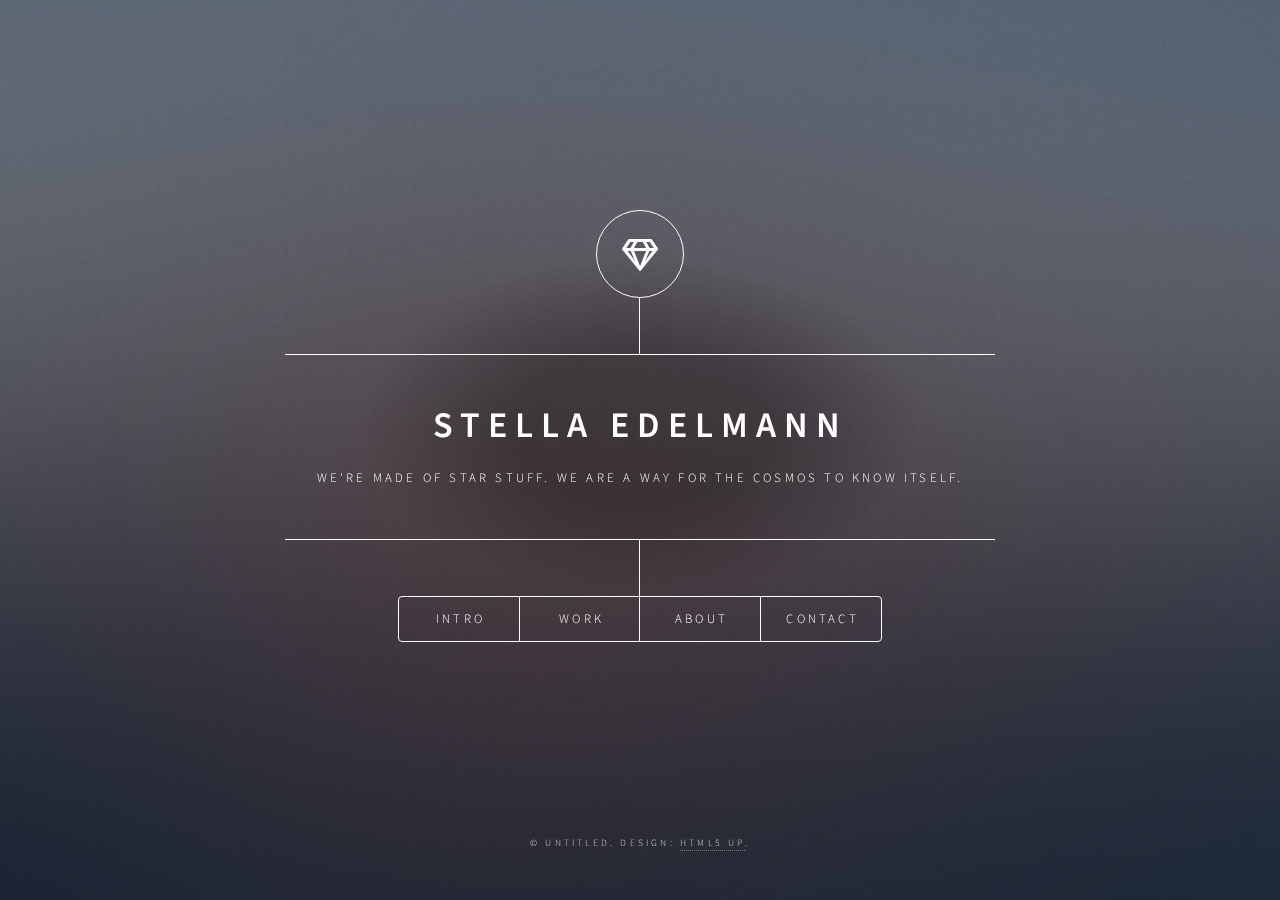
==== html5up-dimension/index.html @ e649f64f "Updated Project" ====
<!DOCTYPE HTML>
<!--
	Dimension by HTML5 UP
	html5up.net | @ajlkn
	Free for personal and commercial use under the CCA 3.0 license (html5up.net/license)
-->
<html>
	<head>
		<title>Stella Edelmann</title>
		<meta charset="utf-8" />
		<meta name="viewport" content="width=device-width, initial-scale=1, user-scalable=no" />
		<link rel="stylesheet" href="assets/css/main.css" />
		<noscript><link rel="stylesheet" href="assets/css/noscript.css" /></noscript>
	</head>
	<body class="is-preload">

		<!-- Wrapper -->
			<div id="wrapper">

				<!-- Header -->
					<header id="header">
						<div class="logo">
							<span class="icon fa-gem"></span>
						</div>
						<div class="content">
							<div class="inner">
								<h1>Stella Edelmann</h1>
							<p>We're made of star stuff. We are a way for the cosmos to know itself.</p>
							</div>
						</div>
						<nav>
							<ul>
								<li><a href="#intro">Intro</a></li>
								<li><a href="#work">Work</a></li>
								<li><a href="#about">About</a></li>
								<li><a href="#contact">Contact</a></li>
								<!--<li><a href="#elements">Elements</a></li>-->
							</ul>
						</nav>
					</header>

				<!-- Main -->
					<div id="main">

						<!-- Intro -->
							<article id="intro">
								<h2 class="major">Intro</h2>
								<span class="image main"><img src="images/itme.jpg" alt="" /></span>
								<p>Stella is a Lambda student and budding Software Engineer in Oakland, California. She has an extensive background in Community Creation, Startups and Project Management. In her free time she enjoys..
									 Psst, check out my <a href="#work">awesome work</a>.</p>
								
							</article>

						<!-- Find Picture & Fill out stuff -->
							<article id="work">
								<h2 class="major">Work</h2>
								<span class="image main"><img src="images/work02.jpg" alt="" /></span>
								<p>Stella has a brimming history in Tech. She has worked as an Special Ops Guru at Uber and Lyft. She has also held esteemed titles such as Chief Operating Officer at startups like Candose.</p> <br>
								
								<span class="image main"><img src="images/desktop.jpg" alt="" /></span>
								<p>In my first week, I worked on basic HTML/CSS and I made a desktop verson of a website! It established a firm foundation for the rest of my programming career.</p> <br>

								<span class="image main"><img src="images/tablet-view.jpg" alt="" /></span>
								<p>In my second week, I worked on responsive CSS. I made a tablet verson of a website! It deepened my understanding of the need for all websites to be inclusive.</p>
								
								<span class="image main"><img src="images/mobile-view.jpg" alt="" /></span>
								<p>In my second week, I worked on responsive CSS. I made a mobile verson of a website! It deepened my understanding of the need for all websites to be inclusive.</p>
							</article>

						<!-- Find Picture & Fill out stuff --> 
							<article id="about">
								<h2 class="major">About</h2>
								<span class="image main"><img src="images/about.jpg" alt="" /></span>
								<p>Stella has done things. Stella has said things. Stella is a human on planet Earth. Blockchain, Machine Learning, Autonomy. Save the world. </p>
							</article>

						<!-- Contact 
						Find Picture & Fill out stuff --> 
							<article id="contact">
								<h2 class="major">Contact</h2>
								<form method="post" action="#">
									<div class="fields">
										<div class="field half">
											<label for="name">Name</label>
											<input type="text" name="name" id="name" />
										</div>
										<div class="field half">
											<label for="email">Email</label>
											<input type="text" name="email" id="email" />
										</div>
										<div class="field">
											<label for="message">Message</label>
											<textarea name="message" id="message" rows="4"></textarea>
										</div>
									</div>
									<ul class="actions">
										<li><input type="submit" value="Send Message" class="primary" /></li>
										<li><input type="reset" value="Reset" /></li>
									</ul>
								</form>
								<ul class="icons">
									<li><a href="#" class="icon brands fa-twitter"><span class="label">Twitter</span></a></li>
									<li><a href="#" class="icon brands fa-facebook-f"><span class="label">Facebook</span></a></li>
									<li><a href="#" class="icon brands fa-instagram"><span class="label">Instagram</span></a></li>
									<li><a href="#" class="icon brands fa-github"><span class="label">GitHub</span></a></li>
								</ul>
							</article>

						<!-- Elements -->
							<article id="elements">
								<h2 class="major">Elements</h2>

								<section>
									<h3 class="major">Text</h3>
									<p>This is <b>bold</b> and this is <strong>strong</strong>. This is <i>italic</i> and this is <em>emphasized</em>.
									This is <sup>superscript</sup> text and this is <sub>subscript</sub> text.
									This is <u>underlined</u> and this is code: <code>for (;;) { ... }</code>. Finally, <a href="#">this is a link</a>.</p>
									<hr />
									<h2>Heading Level 2</h2>
									<h3>Heading Level 3</h3>
									<h4>Heading Level 4</h4>
									<h5>Heading Level 5</h5>
									<h6>Heading Level 6</h6>
									<hr />
									<h4>Blockquote</h4>
									<blockquote>Fringilla nisl. Donec accumsan interdum nisi, quis tincidunt felis sagittis eget tempus euismod. Vestibulum ante ipsum primis in faucibus vestibulum. Blandit adipiscing eu felis iaculis volutpat ac adipiscing accumsan faucibus. Vestibulum ante ipsum primis in faucibus lorem ipsum dolor sit amet nullam adipiscing eu felis.</blockquote>
									<h4>Preformatted</h4>
									<pre><code>i = 0;

while (!deck.isInOrder()) {
    print 'Iteration ' + i;
    deck.shuffle();
    i++;
}

print 'It took ' + i + ' iterations to sort the deck.';</code></pre>
								</section>

								<section>
									<h3 class="major">Lists</h3>

									<h4>Unordered</h4>
									<ul>
										<li>Dolor pulvinar etiam.</li>
										<li>Sagittis adipiscing.</li>
										<li>Felis enim feugiat.</li>
									</ul>

									<h4>Alternate</h4>
									<ul class="alt">
										<li>Dolor pulvinar etiam.</li>
										<li>Sagittis adipiscing.</li>
										<li>Felis enim feugiat.</li>
									</ul>

									<h4>Ordered</h4>
									<ol>
										<li>Dolor pulvinar etiam.</li>
										<li>Etiam vel felis viverra.</li>
										<li>Felis enim feugiat.</li>
										<li>Dolor pulvinar etiam.</li>
										<li>Etiam vel felis lorem.</li>
										<li>Felis enim et feugiat.</li>
									</ol>
									<h4>Icons</h4>
									<ul class="icons">
										<li><a href="#" class="icon brands fa-twitter"><span class="label">Twitter</span></a></li>
										<li><a href="#" class="icon brands fa-facebook-f"><span class="label">Facebook</span></a></li>
										<li><a href="#" class="icon brands fa-instagram"><span class="label">Instagram</span></a></li>
										<li><a href="#" class="icon brands fa-github"><span class="label">Github</span></a></li>
									</ul>

									<h4>Actions</h4>
									<ul class="actions">
										<li><a href="#" class="button primary">Default</a></li>
										<li><a href="#" class="button">Default</a></li>
									</ul>
									<ul class="actions stacked">
										<li><a href="#" class="button primary">Default</a></li>
										<li><a href="#" class="button">Default</a></li>
									</ul>
								</section>

								<section>
									<h3 class="major">Table</h3>
									<h4>Default</h4>
									<div class="table-wrapper">
										<table>
											<thead>
												<tr>
													<th>Name</th>
													<th>Description</th>
													<th>Price</th>
												</tr>
											</thead>
											<tbody>
												<tr>
													<td>Item One</td>
													<td>Ante turpis integer aliquet porttitor.</td>
													<td>29.99</td>
												</tr>
												<tr>
													<td>Item Two</td>
													<td>Vis ac commodo adipiscing arcu aliquet.</td>
													<td>19.99</td>
												</tr>
												<tr>
													<td>Item Three</td>
													<td> Morbi faucibus arcu accumsan lorem.</td>
													<td>29.99</td>
												</tr>
												<tr>
													<td>Item Four</td>
													<td>Vitae integer tempus condimentum.</td>
													<td>19.99</td>
												</tr>
												<tr>
													<td>Item Five</td>
													<td>Ante turpis integer aliquet porttitor.</td>
													<td>29.99</td>
												</tr>
											</tbody>
											<tfoot>
												<tr>
													<td colspan="2"></td>
													<td>100.00</td>
												</tr>
											</tfoot>
										</table>
									</div>

									<h4>Alternate</h4>
									<div class="table-wrapper">
										<table class="alt">
											<thead>
												<tr>
													<th>Name</th>
													<th>Description</th>
													<th>Price</th>
												</tr>
											</thead>
											<tbody>
												<tr>
													<td>Item One</td>
													<td>Ante turpis integer aliquet porttitor.</td>
													<td>29.99</td>
												</tr>
												<tr>
													<td>Item Two</td>
													<td>Vis ac commodo adipiscing arcu aliquet.</td>
													<td>19.99</td>
												</tr>
												<tr>
													<td>Item Three</td>
													<td> Morbi faucibus arcu accumsan lorem.</td>
													<td>29.99</td>
												</tr>
												<tr>
													<td>Item Four</td>
													<td>Vitae integer tempus condimentum.</td>
													<td>19.99</td>
												</tr>
												<tr>
													<td>Item Five</td>
													<td>Ante turpis integer aliquet porttitor.</td>
													<td>29.99</td>
												</tr>
											</tbody>
											<tfoot>
												<tr>
													<td colspan="2"></td>
													<td>100.00</td>
												</tr>
											</tfoot>
										</table>
									</div>
								</section>

								<section>
									<h3 class="major">Buttons</h3>
									<ul class="actions">
										<li><a href="#" class="button primary">Primary</a></li>
										<li><a href="#" class="button">Default</a></li>
									</ul>
									<ul class="actions">
										<li><a href="#" class="button">Default</a></li>
										<li><a href="#" class="button small">Small</a></li>
									</ul>
									<ul class="actions">
										<li><a href="#" class="button primary icon solid fa-download">Icon</a></li>
										<li><a href="#" class="button icon solid fa-download">Icon</a></li>
									</ul>
									<ul class="actions">
										<li><span class="button primary disabled">Disabled</span></li>
										<li><span class="button disabled">Disabled</span></li>
									</ul>
								</section>

								<section>
									<h3 class="major">Form</h3>
									<form method="post" action="#">
										<div class="fields">
											<div class="field half">
												<label for="demo-name">Name</label>
												<input type="text" name="demo-name" id="demo-name" value="" placeholder="Jane Doe" />
											</div>
											<div class="field half">
												<label for="demo-email">Email</label>
												<input type="email" name="demo-email" id="demo-email" value="" placeholder="jane@untitled.tld" />
											</div>
											<div class="field">
												<label for="demo-category">Category</label>
												<select name="demo-category" id="demo-category">
													<option value="">-</option>
													<option value="1">Manufacturing</option>
													<option value="1">Shipping</option>
													<option value="1">Administration</option>
													<option value="1">Human Resources</option>
												</select>
											</div>
											<div class="field half">
												<input type="radio" id="demo-priority-low" name="demo-priority" checked>
												<label for="demo-priority-low">Low</label>
											</div>
											<div class="field half">
												<input type="radio" id="demo-priority-high" name="demo-priority">
												<label for="demo-priority-high">High</label>
											</div>
											<div class="field half">
												<input type="checkbox" id="demo-copy" name="demo-copy">
												<label for="demo-copy">Email me a copy</label>
											</div>
											<div class="field half">
												<input type="checkbox" id="demo-human" name="demo-human" checked>
												<label for="demo-human">Not a robot</label>
											</div>
											<div class="field">
												<label for="demo-message">Message</label>
												<textarea name="demo-message" id="demo-message" placeholder="Enter your message" rows="6"></textarea>
											</div>
										</div>
										<ul class="actions">
											<li><input type="submit" value="Send Message" class="primary" /></li>
											<li><input type="reset" value="Reset" /></li>
										</ul>
									</form>
								</section>

							</article>

					</div>

				<!-- Footer -->
					<footer id="footer">
						<p class="copyright">&copy; Untitled. Design: <a href="https://html5up.net">HTML5 UP</a>.</p>
					</footer>

			</div>

		<!-- BG -->
			<div id="bg"></div>

		<!-- Scripts -->
			<script src="assets/js/jquery.min.js"></script>
			<script src="assets/js/browser.min.js"></script>
			<script src="assets/js/breakpoints.min.js"></script>
			<script src="assets/js/util.js"></script>
			<script src="assets/js/main.js"></script>

	</body>
</html>
---- html5up-dimension/assets/css/main.css ----
@import url(fontawesome-all.min.css);
@import url("https://fonts.googleapis.com/css?family=Source+Sans+Pro:300italic,600italic,300,600");

/*
	Dimension by HTML5 UP
	html5up.net | @ajlkn
	Free for personal and commercial use under the CCA 3.0 license (html5up.net/license)
*/

html, body, div, span, applet, object,
iframe, h1, h2, h3, h4, h5, h6, p, blockquote,
pre, a, abbr, acronym, address, big, cite,
code, del, dfn, em, img, ins, kbd, q, s, samp,
small, strike, strong, sub, sup, tt, var, b,
u, i, center, dl, dt, dd, ol, ul, li, fieldset,
form, label, legend, table, caption, tbody,
tfoot, thead, tr, th, td, article, aside,
canvas, details, embed, figure, figcaption,
footer, header, hgroup, menu, nav, output, ruby,
section, summary, time, mark, audio, video {
	margin: 0;
	padding: 0;
	border: 0;
	font-size: 100%;
	font: inherit;
	vertical-align: baseline;}

article, aside, details, figcaption, figure,
footer, header, hgroup, menu, nav, section {
	display: block;}

body {
	line-height: 1;
}

ol, ul {
	list-style: none;
}

blockquote, q {
	quotes: none;
}

	blockquote:before, blockquote:after, q:before, q:after {
		content: '';
		content: none;
	}

table {
	border-collapse: collapse;
	border-spacing: 0;
}

body {
	-webkit-text-size-adjust: none;
}

mark {
	background-color: transparent;
	color: inherit;
}

input::-moz-focus-inner {
	border: 0;
	padding: 0;
}

input, select, textarea {
	-moz-appearance: none;
	-webkit-appearance: none;
	-ms-appearance: none;
	appearance: none;
}

/* Basic */

	@-ms-viewport {
		width: device-width;
	}

	@media screen and (max-width: 480px) {

		html, body {
			min-width: 320px;
		}

	}

	html {
		box-sizing: border-box;
	}

	*, *:before, *:after {
		box-sizing: inherit;
	}

	body {
		background: #1b1f22;
	}

		body.is-preload *, body.is-preload *:before, body.is-preload *:after {
			-moz-animation: none !important;
			-webkit-animation: none !important;
			-ms-animation: none !important;
			animation: none !important;
			-moz-transition: none !important;
			-webkit-transition: none !important;
			-ms-transition: none !important;
			transition: none !important;
		}

/* Type */

	html {
		font-size: 16pt;
	}

		@media screen and (max-width: 1680px) {

			html {
				font-size: 12pt;
			}

		}

		@media screen and (max-width: 736px) {

			html {
				font-size: 11pt;
			}

		}

		@media screen and (max-width: 360px) {

			html {
				font-size: 10pt;
			}

		}

	body, input, select, textarea {
		color: #ffffff;
		font-family: "Source Sans Pro", sans-serif;
		font-weight: 300;
		font-size: 1rem;
		line-height: 1.65;
	}

	a {
		-moz-transition: color 0.2s ease-in-out, background-color 0.2s ease-in-out, border-bottom-color 0.2s ease-in-out;
		-webkit-transition: color 0.2s ease-in-out, background-color 0.2s ease-in-out, border-bottom-color 0.2s ease-in-out;
		-ms-transition: color 0.2s ease-in-out, background-color 0.2s ease-in-out, border-bottom-color 0.2s ease-in-out;
		transition: color 0.2s ease-in-out, background-color 0.2s ease-in-out, border-bottom-color 0.2s ease-in-out;
		border-bottom: dotted 1px rgba(255, 255, 255, 0.5);
		text-decoration: none;
		color: inherit;
	}

		a:hover {
			border-bottom-color: transparent;
		}

	strong, b {
		color: #ffffff;
		font-weight: 600;
	}

	em, i {
		font-style: italic;
	}

	p {
		margin: 0 0 2rem 0;
	}

	h1, h2, h3, h4, h5, h6 {
		color: #ffffff;
		font-weight: 600;
		line-height: 1.5;
		margin: 0 0 1rem 0;
		text-transform: uppercase;
		letter-spacing: 0.2rem;
	}

		h1 a, h2 a, h3 a, h4 a, h5 a, h6 a {
			color: inherit;
			text-decoration: none;
		}

		h1.major, h2.major, h3.major, h4.major, h5.major, h6.major {
			border-bottom: solid 1px #ffffff;
			width: -moz-max-content;
			width: -webkit-max-content;
			width: -ms-max-content;
			width: max-content;
			padding-bottom: 0.5rem;
			margin: 0 0 2rem 0;
		}

	h1 {
		font-size: 2.25rem;
		line-height: 1.3;
		letter-spacing: 0.5rem;
	}

	h2 {
		font-size: 1.5rem;
		line-height: 1.4;
		letter-spacing: 0.5rem;
	}

	h3 {
		font-size: 1rem;
	}

	h4 {
		font-size: 0.8rem;
	}

	h5 {
		font-size: 0.7rem;
	}

	h6 {
		font-size: 0.6rem;
	}

	@media screen and (max-width: 736px) {

		h1 {
			font-size: 1.75rem;
			line-height: 1.4;
		}

		h2 {
			font-size: 1.25em;
			line-height: 1.5;
		}

	}

	sub {
		font-size: 0.8rem;
		position: relative;
		top: 0.5rem;
	}

	sup {
		font-size: 0.8rem;
		position: relative;
		top: -0.5rem;
	}

	blockquote {
		border-left: solid 4px #ffffff;
		font-style: italic;
		margin: 0 0 2rem 0;
		padding: 0.5rem 0 0.5rem 2rem;
	}

	code {
		background: rgba(255, 255, 255, 0.075);
		border-radius: 4px;
		font-family: "Courier New", monospace;
		font-size: 0.9rem;
		margin: 0 0.25rem;
		padding: 0.25rem 0.65rem;
	}

	pre {
		-webkit-overflow-scrolling: touch;
		font-family: "Courier New", monospace;
		font-size: 0.9rem;
		margin: 0 0 2rem 0;
	}

		pre code {
			display: block;
			line-height: 1.75;
			padding: 1rem 1.5rem;
			overflow-x: auto;
		}

	hr {
		border: 0;
		border-bottom: solid 1px #ffffff;
		margin: 2.75rem 0;
	}

	.align-left {
		text-align: left;
	}

	.align-center {
		text-align: center;
	}

	.align-right {
		text-align: right;
	}

/* Form */

	form {
		margin: 0 0 2rem 0;
	}

		form > :last-child {
			margin-bottom: 0;
		}

		form > .fields {
			display: -moz-flex;
			display: -webkit-flex;
			display: -ms-flex;
			display: flex;
			-moz-flex-wrap: wrap;
			-webkit-flex-wrap: wrap;
			-ms-flex-wrap: wrap;
			flex-wrap: wrap;
			width: calc(100% + 3rem);
			margin: -1.5rem 0 2rem -1.5rem;
		}

			form > .fields > .field {
				-moz-flex-grow: 0;
				-webkit-flex-grow: 0;
				-ms-flex-grow: 0;
				flex-grow: 0;
				-moz-flex-shrink: 0;
				-webkit-flex-shrink: 0;
				-ms-flex-shrink: 0;
				flex-shrink: 0;
				padding: 1.5rem 0 0 1.5rem;
				width: calc(100% - 1.5rem);
			}

				form > .fields > .field.half {
					width: calc(50% - 0.75rem);
				}

				form > .fields > .field.third {
					width: calc(100%/3 - 0.5rem);
				}

				form > .fields > .field.quarter {
					width: calc(25% - 0.375rem);
				}

		@media screen and (max-width: 480px) {

			form > .fields {
				width: calc(100% + 3rem);
				margin: -1.5rem 0 2rem -1.5rem;
			}

				form > .fields > .field {
					padding: 1.5rem 0 0 1.5rem;
					width: calc(100% - 1.5rem);
				}

					form > .fields > .field.half {
						width: calc(100% - 1.5rem);
					}

					form > .fields > .field.third {
						width: calc(100% - 1.5rem);
					}

					form > .fields > .field.quarter {
						width: calc(100% - 1.5rem);
					}

		}

	label {
		color: #ffffff;
		display: block;
		font-size: 0.8rem;
		font-weight: 300;
		letter-spacing: 0.2rem;
		line-height: 1.5;
		margin: 0 0 1rem 0;
		text-transform: uppercase;
	}

	input[type="text"],
	input[type="password"],
	input[type="email"],
	input[type="tel"],
	select,
	textarea {
		-moz-appearance: none;
		-webkit-appearance: none;
		-ms-appearance: none;
		appearance: none;
		-moz-transition: border-color 0.2s ease-in-out, box-shadow 0.2s ease-in-out, background-color 0.2s ease-in-out;
		-webkit-transition: border-color 0.2s ease-in-out, box-shadow 0.2s ease-in-out, background-color 0.2s ease-in-out;
		-ms-transition: border-color 0.2s ease-in-out, box-shadow 0.2s ease-in-out, background-color 0.2s ease-in-out;
		transition: border-color 0.2s ease-in-out, box-shadow 0.2s ease-in-out, background-color 0.2s ease-in-out;
		background-color: transparent;
		border-radius: 4px;
		border: solid 1px #ffffff;
		color: inherit;
		display: block;
		outline: 0;
		padding: 0 1rem;
		text-decoration: none;
		width: 100%;
	}

		input[type="text"]:invalid,
		input[type="password"]:invalid,
		input[type="email"]:invalid,
		input[type="tel"]:invalid,
		select:invalid,
		textarea:invalid {
			box-shadow: none;
		}

		input[type="text"]:focus,
		input[type="password"]:focus,
		input[type="email"]:focus,
		input[type="tel"]:focus,
		select:focus,
		textarea:focus {
			background: rgba(255, 255, 255, 0.075);
			border-color: #ffffff;
			box-shadow: 0 0 0 1px #ffffff;
		}

	select {
		background-image: url("data:image/svg+xml;charset=utf8,%3Csvg xmlns='http://www.w3.org/2000/svg' width='40' height='40' preserveAspectRatio='none' viewBox='0 0 40 40'%3E%3Cpath d='M9.4,12.3l10.4,10.4l10.4-10.4c0.2-0.2,0.5-0.4,0.9-0.4c0.3,0,0.6,0.1,0.9,0.4l3.3,3.3c0.2,0.2,0.4,0.5,0.4,0.9 c0,0.4-0.1,0.6-0.4,0.9L20.7,31.9c-0.2,0.2-0.5,0.4-0.9,0.4c-0.3,0-0.6-0.1-0.9-0.4L4.3,17.3c-0.2-0.2-0.4-0.5-0.4-0.9 c0-0.4,0.1-0.6,0.4-0.9l3.3-3.3c0.2-0.2,0.5-0.4,0.9-0.4S9.1,12.1,9.4,12.3z' fill='%23ffffff' /%3E%3C/svg%3E");
		background-size: 1.25rem;
		background-repeat: no-repeat;
		background-position: calc(100% - 1rem) center;
		height: 2.75rem;
		padding-right: 2.75rem;
		text-overflow: ellipsis;
	}

		select option {
			color: #ffffff;
			background: #1b1f22;
		}

		select:focus::-ms-value {
			background-color: transparent;
		}

		select::-ms-expand {
			display: none;
		}

	input[type="text"],
	input[type="password"],
	input[type="email"],
	select {
		height: 2.75rem;
	}

	textarea {
		padding: 0.75rem 1rem;
	}

	input[type="checkbox"],
	input[type="radio"] {
		-moz-appearance: none;
		-webkit-appearance: none;
		-ms-appearance: none;
		appearance: none;
		display: block;
		float: left;
		margin-right: -2rem;
		opacity: 0;
		width: 1rem;
		z-index: -1;
	}

		input[type="checkbox"] + label,
		input[type="radio"] + label {
			text-decoration: none;
			-moz-user-select: none;
			-webkit-user-select: none;
			-ms-user-select: none;
			user-select: none;
			color: #ffffff;
			cursor: pointer;
			display: inline-block;
			font-size: 0.8rem;
			font-weight: 300;
			margin: 0 0 0.5rem 0;
			padding-left: 2.65rem;
			padding-right: 0.75rem;
			position: relative;
		}

			input[type="checkbox"] + label:before,
			input[type="radio"] + label:before {
				-moz-osx-font-smoothing: grayscale;
				-webkit-font-smoothing: antialiased;
				display: inline-block;
				font-style: normal;
				font-variant: normal;
				text-rendering: auto;
				line-height: 1;
				text-transform: none !important;
				font-family: 'Font Awesome 5 Free';
				font-weight: 900;
			}

			input[type="checkbox"] + label:before,
			input[type="radio"] + label:before {
				-moz-transition: border-color 0.2s ease-in-out, box-shadow 0.2s ease-in-out, background-color 0.2s ease-in-out;
				-webkit-transition: border-color 0.2s ease-in-out, box-shadow 0.2s ease-in-out, background-color 0.2s ease-in-out;
				-ms-transition: border-color 0.2s ease-in-out, box-shadow 0.2s ease-in-out, background-color 0.2s ease-in-out;
				transition: border-color 0.2s ease-in-out, box-shadow 0.2s ease-in-out, background-color 0.2s ease-in-out;
				border-radius: 4px;
				border: solid 1px #ffffff;
				content: '';
				display: inline-block;
				height: 1.65rem;
				left: 0;
				line-height: 1.65rem;
				position: absolute;
				text-align: center;
				top: -0.15rem;
				width: 1.65rem;
			}

		input[type="checkbox"]:checked + label:before,
		input[type="radio"]:checked + label:before {
			background: #ffffff !important;
			border-color: #ffffff !important;
			color: #1b1f22;
			content: '\f00c';
		}

		input[type="checkbox"]:focus + label:before,
		input[type="radio"]:focus + label:before {
			background: rgba(255, 255, 255, 0.075);
			border-color: #ffffff;
			box-shadow: 0 0 0 1px #ffffff;
		}

	input[type="checkbox"] + label:before {
		border-radius: 4px;
	}

	input[type="radio"] + label:before {
		border-radius: 100%;
	}

	::-webkit-input-placeholder {
		color: rgba(255, 255, 255, 0.5) !important;
		opacity: 1.0;
	}

	:-moz-placeholder {
		color: rgba(255, 255, 255, 0.5) !important;
		opacity: 1.0;
	}

	::-moz-placeholder {
		color: rgba(255, 255, 255, 0.5) !important;
		opacity: 1.0;
	}

	:-ms-input-placeholder {
		color: rgba(255, 255, 255, 0.5) !important;
		opacity: 1.0;
	}

	.formerize-placeholder {
		color: rgba(255, 255, 255, 0.5) !important;
		opacity: 1.0;
	}

/* Box */

	.box {
		border-radius: 4px;
		border: solid 1px #ffffff;
		margin-bottom: 2rem;
		padding: 1.5em;
	}

		.box > :last-child,
		.box > :last-child > :last-child,
		.box > :last-child > :last-child > :last-child {
			margin-bottom: 0;
		}

		.box.alt {
			border: 0;
			border-radius: 0;
			padding: 0;
		}

/* Icon */

	.icon {
		text-decoration: none;
		border-bottom: none;
		position: relative;
	}

		.icon:before {
			-moz-osx-font-smoothing: grayscale;
			-webkit-font-smoothing: antialiased;
			display: inline-block;
			font-style: normal;
			font-variant: normal;
			text-rendering: auto;
			line-height: 1;
			text-transform: none !important;
			font-family: 'Font Awesome 5 Free';
			font-weight: 400;
		}

		.icon > .label {
			display: none;
		}

		.icon:before {
			line-height: inherit;
		}

		.icon.solid:before {
			font-weight: 900;
		}

		.icon.brands:before {
			font-family: 'Font Awesome 5 Brands';
		}

/* Image */

	.image {
		border-radius: 4px;
		border: 0;
		display: inline-block;
		position: relative;
	}

		.image:before {
			pointer-events: none;
			background-image: url("../../images/overlay.png");
			background-color: rgba(19, 21, 25, 0.5);
			border-radius: 4px;
			content: '';
			display: block;
			height: 100%;
			left: 0;
			opacity: 0.5;
			position: absolute;
			top: 0;
			width: 100%;
		}

		.image img {
			border-radius: 4px;
			display: block;
		}

		.image.left, .image.right {
			max-width: 40%;
		}

			.image.left img, .image.right img {
				width: 100%;
			}

		.image.left {
			float: left;
			padding: 0 1.5em 1em 0;
			top: 0.25em;
		}

		.image.right {
			float: right;
			padding: 0 0 1em 1.5em;
			top: 0.25em;
		}

		.image.fit {
			display: block;
			margin: 0 0 2rem 0;
			width: 100%;
		}

			.image.fit img {
				width: 100%;
			}

		.image.main {
			display: block;
			margin: 2.5rem 0;
			width: 100%;
		}

			.image.main img {
				width: 100%;
			}

		@media screen and (max-width: 736px) {

			.image.main {
				margin: 2rem 0;
			}

		}

		@media screen and (max-width: 480px) {

			.image.main {
				margin: 1.5rem 0;
			}

		}

/* List */

	ol {
		list-style: decimal;
		margin: 0 0 2rem 0;
		padding-left: 1.25em;
	}

		ol li {
			padding-left: 0.25em;
		}

	ul {
		list-style: disc;
		margin: 0 0 2rem 0;
		padding-left: 1em;
	}

		ul li {
			padding-left: 0.5em;
		}

		ul.alt {
			list-style: none;
			padding-left: 0;
		}

			ul.alt li {
				border-top: solid 1px #ffffff;
				padding: 0.5em 0;
			}

				ul.alt li:first-child {
					border-top: 0;
					padding-top: 0;
				}

	dl {
		margin: 0 0 2rem 0;
	}

		dl dt {
			display: block;
			font-weight: 600;
			margin: 0 0 1rem 0;
		}

		dl dd {
			margin-left: 2rem;
		}

/* Actions */

	ul.actions {
		display: -moz-flex;
		display: -webkit-flex;
		display: -ms-flex;
		display: flex;
		cursor: default;
		list-style: none;
		margin-left: -1rem;
		padding-left: 0;
	}

		ul.actions li {
			padding: 0 0 0 1rem;
			vertical-align: middle;
		}

		ul.actions.special {
			-moz-justify-content: center;
			-webkit-justify-content: center;
			-ms-justify-content: center;
			justify-content: center;
			width: 100%;
			margin-left: 0;
		}

			ul.actions.special li:first-child {
				padding-left: 0;
			}

		ul.actions.stacked {
			-moz-flex-direction: column;
			-webkit-flex-direction: column;
			-ms-flex-direction: column;
			flex-direction: column;
			margin-left: 0;
		}

			ul.actions.stacked li {
				padding: 1.3rem 0 0 0;
			}

				ul.actions.stacked li:first-child {
					padding-top: 0;
				}

		ul.actions.fit {
			width: calc(100% + 1rem);
		}

			ul.actions.fit li {
				-moz-flex-grow: 1;
				-webkit-flex-grow: 1;
				-ms-flex-grow: 1;
				flex-grow: 1;
				-moz-flex-shrink: 1;
				-webkit-flex-shrink: 1;
				-ms-flex-shrink: 1;
				flex-shrink: 1;
				width: 100%;
			}

				ul.actions.fit li > * {
					width: 100%;
				}

			ul.actions.fit.stacked {
				width: 100%;
			}

		@media screen and (max-width: 480px) {

			ul.actions:not(.fixed) {
				-moz-flex-direction: column;
				-webkit-flex-direction: column;
				-ms-flex-direction: column;
				flex-direction: column;
				margin-left: 0;
				width: 100% !important;
			}

				ul.actions:not(.fixed) li {
					-moz-flex-grow: 1;
					-webkit-flex-grow: 1;
					-ms-flex-grow: 1;
					flex-grow: 1;
					-moz-flex-shrink: 1;
					-webkit-flex-shrink: 1;
					-ms-flex-shrink: 1;
					flex-shrink: 1;
					padding: 1rem 0 0 0;
					text-align: center;
					width: 100%;
				}

					ul.actions:not(.fixed) li > * {
						width: 100%;
					}

					ul.actions:not(.fixed) li:first-child {
						padding-top: 0;
					}

					ul.actions:not(.fixed) li input[type="submit"],
					ul.actions:not(.fixed) li input[type="reset"],
					ul.actions:not(.fixed) li input[type="button"],
					ul.actions:not(.fixed) li button,
					ul.actions:not(.fixed) li .button {
						width: 100%;
					}

						ul.actions:not(.fixed) li input[type="submit"].icon:before,
						ul.actions:not(.fixed) li input[type="reset"].icon:before,
						ul.actions:not(.fixed) li input[type="button"].icon:before,
						ul.actions:not(.fixed) li button.icon:before,
						ul.actions:not(.fixed) li .button.icon:before {
							margin-left: -0.5em;
						}

		}

/* Icons */

	ul.icons {
		cursor: default;
		list-style: none;
		padding-left: 0;
	}

		ul.icons li {
			display: inline-block;
			padding: 0 0.75em 0 0;
		}

			ul.icons li:last-child {
				padding-right: 0;
			}

			ul.icons li a {
				border-radius: 100%;
				box-shadow: inset 0 0 0 1px #ffffff;
				display: inline-block;
				height: 2.25rem;
				line-height: 2.25rem;
				text-align: center;
				width: 2.25rem;
			}

				ul.icons li a:hover {
					background-color: rgba(255, 255, 255, 0.075);
				}

				ul.icons li a:active {
					background-color: rgba(255, 255, 255, 0.175);
				}

/* Table */

	.table-wrapper {
		-webkit-overflow-scrolling: touch;
		overflow-x: auto;
	}

	table {
		margin: 0 0 2rem 0;
		width: 100%;
	}

		table tbody tr {
			border: solid 1px #ffffff;
			border-left: 0;
			border-right: 0;
		}

			table tbody tr:nth-child(2n + 1) {
				background-color: rgba(255, 255, 255, 0.075);
			}

		table td {
			padding: 0.75em 0.75em;
		}

		table th {
			color: #ffffff;
			font-size: 0.9em;
			font-weight: 600;
			padding: 0 0.75em 0.75em 0.75em;
			text-align: left;
		}

		table thead {
			border-bottom: solid 2px #ffffff;
		}

		table tfoot {
			border-top: solid 2px #ffffff;
		}

		table.alt {
			border-collapse: separate;
		}

			table.alt tbody tr td {
				border: solid 1px #ffffff;
				border-left-width: 0;
				border-top-width: 0;
			}

				table.alt tbody tr td:first-child {
					border-left-width: 1px;
				}

			table.alt tbody tr:first-child td {
				border-top-width: 1px;
			}

			table.alt thead {
				border-bottom: 0;
			}

			table.alt tfoot {
				border-top: 0;
			}

/* Button */

	input[type="submit"],
	input[type="reset"],
	input[type="button"],
	button,
	.button {
		-moz-appearance: none;
		-webkit-appearance: none;
		-ms-appearance: none;
		appearance: none;
		-moz-transition: background-color 0.2s ease-in-out, color 0.2s ease-in-out;
		-webkit-transition: background-color 0.2s ease-in-out, color 0.2s ease-in-out;
		-ms-transition: background-color 0.2s ease-in-out, color 0.2s ease-in-out;
		transition: background-color 0.2s ease-in-out, color 0.2s ease-in-out;
		background-color: transparent;
		border-radius: 4px;
		border: 0;
		box-shadow: inset 0 0 0 1px #ffffff;
		color: #ffffff !important;
		cursor: pointer;
		display: inline-block;
		font-size: 0.8rem;
		font-weight: 300;
		height: 2.75rem;
		letter-spacing: 0.2rem;
		line-height: 2.75rem;
		outline: 0;
		padding: 0 1.25rem 0 1.35rem;
		text-align: center;
		text-decoration: none;
		text-transform: uppercase;
		white-space: nowrap;
	}

		input[type="submit"]:hover,
		input[type="reset"]:hover,
		input[type="button"]:hover,
		button:hover,
		.button:hover {
			background-color: rgba(255, 255, 255, 0.075);
		}

		input[type="submit"]:active,
		input[type="reset"]:active,
		input[type="button"]:active,
		button:active,
		.button:active {
			background-color: rgba(255, 255, 255, 0.175);
		}

		input[type="submit"].icon:before,
		input[type="reset"].icon:before,
		input[type="button"].icon:before,
		button.icon:before,
		.button.icon:before {
			margin-right: 0.5em;
		}

		input[type="submit"].fit,
		input[type="reset"].fit,
		input[type="button"].fit,
		button.fit,
		.button.fit {
			width: 100%;
		}

		input[type="submit"].small,
		input[type="reset"].small,
		input[type="button"].small,
		button.small,
		.button.small {
			font-size: 0.6rem;
			height: 2.0625rem;
			line-height: 2.0625rem;
		}

		input[type="submit"].primary,
		input[type="reset"].primary,
		input[type="button"].primary,
		button.primary,
		.button.primary {
			background-color: #ffffff;
			color: #1b1f22 !important;
			font-weight: 600;
		}

		input[type="submit"].disabled, input[type="submit"]:disabled,
		input[type="reset"].disabled,
		input[type="reset"]:disabled,
		input[type="button"].disabled,
		input[type="button"]:disabled,
		button.disabled,
		button:disabled,
		.button.disabled,
		.button:disabled {
			pointer-events: none;
			cursor: default;
			opacity: 0.25;
		}

	input[type="submit"],
	input[type="reset"],
	input[type="button"],
	button {
		line-height: calc(2.75rem - 2px);
	}

/* BG */

	#bg {
		-moz-transform: scale(1.0);
		-webkit-transform: scale(1.0);
		-ms-transform: scale(1.0);
		transform: scale(1.0);
		-webkit-backface-visibility: hidden;
		position: fixed;
		top: 0;
		left: 0;
		width: 100%;
		height: 100vh;
		z-index: 1;
	}

		#bg:before, #bg:after {
			content: '';
			display: block;
			position: absolute;
			top: 0;
			left: 0;
			width: 100%;
			height: 100%;
		}

		#bg:before {
			-moz-transition: background-color 2.5s ease-in-out;
			-webkit-transition: background-color 2.5s ease-in-out;
			-ms-transition: background-color 2.5s ease-in-out;
			transition: background-color 2.5s ease-in-out;
			-moz-transition-delay: 0.75s;
			-webkit-transition-delay: 0.75s;
			-ms-transition-delay: 0.75s;
			transition-delay: 0.75s;
			background-image: linear-gradient(to top, rgba(19, 21, 25, 0.5), rgba(19, 21, 25, 0.5)), url("../../images/overlay.png");
			background-size: auto, 256px 256px;
			background-position: center, center;
			background-repeat: no-repeat, repeat;
			z-index: 2;
		}

		#bg:after {
			-moz-transform: scale(1.125);
			-webkit-transform: scale(1.125);
			-ms-transform: scale(1.125);
			transform: scale(1.125);
			-moz-transition: -moz-transform 0.325s ease-in-out, -moz-filter 0.325s ease-in-out;
			-webkit-transition: -webkit-transform 0.325s ease-in-out, -webkit-filter 0.325s ease-in-out;
			-ms-transition: -ms-transform 0.325s ease-in-out, -ms-filter 0.325s ease-in-out;
			transition: transform 0.325s ease-in-out, filter 0.325s ease-in-out;
			background-image: url("../../images/bg.jpg");
			background-position: center;
			background-size: cover;
			background-repeat: no-repeat;
			z-index: 1;
		}

		body.is-article-visible #bg:after {
			-moz-transform: scale(1.0825);
			-webkit-transform: scale(1.0825);
			-ms-transform: scale(1.0825);
			transform: scale(1.0825);
			-moz-filter: blur(0.2rem);
			-webkit-filter: blur(0.2rem);
			-ms-filter: blur(0.2rem);
			filter: blur(0.2rem);
		}

		body.is-preload #bg:before {
			background-color: #000000;
		}

/* Wrapper */

	#wrapper {
		display: -moz-flex;
		display: -webkit-flex;
		display: -ms-flex;
		display: flex;
		-moz-flex-direction: column;
		-webkit-flex-direction: column;
		-ms-flex-direction: column;
		flex-direction: column;
		-moz-align-items: center;
		-webkit-align-items: center;
		-ms-align-items: center;
		align-items: center;
		-moz-justify-content: space-between;
		-webkit-justify-content: space-between;
		-ms-justify-content: space-between;
		justify-content: space-between;
		position: relative;
		min-height: 100vh;
		width: 100%;
		padding: 4rem 2rem;
		z-index: 3;
	}

		#wrapper:before {
			content: '';
			display: block;
		}

		@media screen and (max-width: 1680px) {

			#wrapper {
				padding: 3rem 2rem;
			}

		}

		@media screen and (max-width: 736px) {

			#wrapper {
				padding: 2rem 1rem;
			}

		}

		@media screen and (max-width: 480px) {

			#wrapper {
				padding: 1rem;
			}

		}

/* Header */

	#header {
		display: -moz-flex;
		display: -webkit-flex;
		display: -ms-flex;
		display: flex;
		-moz-flex-direction: column;
		-webkit-flex-direction: column;
		-ms-flex-direction: column;
		flex-direction: column;
		-moz-align-items: center;
		-webkit-align-items: center;
		-ms-align-items: center;
		align-items: center;
		-moz-transition: -moz-transform 0.325s ease-in-out, -moz-filter 0.325s ease-in-out, opacity 0.325s ease-in-out;
		-webkit-transition: -webkit-transform 0.325s ease-in-out, -webkit-filter 0.325s ease-in-out, opacity 0.325s ease-in-out;
		-ms-transition: -ms-transform 0.325s ease-in-out, -ms-filter 0.325s ease-in-out, opacity 0.325s ease-in-out;
		transition: transform 0.325s ease-in-out, filter 0.325s ease-in-out, opacity 0.325s ease-in-out;
		background-image: -moz-radial-gradient(rgba(0, 0, 0, 0.25) 25%, rgba(0, 0, 0, 0) 55%);
		background-image: -webkit-radial-gradient(rgba(0, 0, 0, 0.25) 25%, rgba(0, 0, 0, 0) 55%);
		background-image: -ms-radial-gradient(rgba(0, 0, 0, 0.25) 25%, rgba(0, 0, 0, 0) 55%);
		background-image: radial-gradient(rgba(0, 0, 0, 0.25) 25%, rgba(0, 0, 0, 0) 55%);
		max-width: 100%;
		text-align: center;
	}

		#header > * {
			-moz-transition: opacity 0.325s ease-in-out;
			-webkit-transition: opacity 0.325s ease-in-out;
			-ms-transition: opacity 0.325s ease-in-out;
			transition: opacity 0.325s ease-in-out;
			position: relative;
			margin-top: 3.5rem;
		}

			#header > *:before {
				content: '';
				display: block;
				position: absolute;
				top: calc(-3.5rem - 1px);
				left: calc(50% - 1px);
				width: 1px;
				height: calc(3.5rem + 1px);
				background: #ffffff;
			}

		#header > :first-child {
			margin-top: 0;
		}

			#header > :first-child:before {
				display: none;
			}

		#header .logo {
			width: 5.5rem;
			height: 5.5rem;
			line-height: 5.5rem;
			border: solid 1px #ffffff;
			border-radius: 100%;
		}

			#header .logo .icon:before {
				font-size: 2rem;
			}

		#header .content {
			border-style: solid;
			border-color: #ffffff;
			border-top-width: 1px;
			border-bottom-width: 1px;
			max-width: 100%;
		}

			#header .content .inner {
				-moz-transition: max-height 0.75s ease, padding 0.75s ease, opacity 0.325s ease-in-out;
				-webkit-transition: max-height 0.75s ease, padding 0.75s ease, opacity 0.325s ease-in-out;
				-ms-transition: max-height 0.75s ease, padding 0.75s ease, opacity 0.325s ease-in-out;
				transition: max-height 0.75s ease, padding 0.75s ease, opacity 0.325s ease-in-out;
				-moz-transition-delay: 0.25s;
				-webkit-transition-delay: 0.25s;
				-ms-transition-delay: 0.25s;
				transition-delay: 0.25s;
				padding: 3rem 2rem;
				max-height: 40rem;
				overflow: hidden;
			}

				#header .content .inner > :last-child {
					margin-bottom: 0;
				}

			#header .content p {
				text-transform: uppercase;
				letter-spacing: 0.2rem;
				font-size: 0.8rem;
				line-height: 2;
			}

		#header nav ul {
			display: -moz-flex;
			display: -webkit-flex;
			display: -ms-flex;
			display: flex;
			margin-bottom: 0;
			list-style: none;
			padding-left: 0;
			border: solid 1px #ffffff;
			border-radius: 4px;
		}

			#header nav ul li {
				padding-left: 0;
				border-left: solid 1px #ffffff;
			}

				#header nav ul li:first-child {
					border-left: 0;
				}

				#header nav ul li a {
					display: block;
					min-width: 7.5rem;
					height: 2.75rem;
					line-height: 2.75rem;
					padding: 0 1.25rem 0 1.45rem;
					text-transform: uppercase;
					letter-spacing: 0.2rem;
					font-size: 0.8rem;
					border-bottom: 0;
				}

					#header nav ul li a:hover {
						background-color: rgba(255, 255, 255, 0.075);
					}

					#header nav ul li a:active {
						background-color: rgba(255, 255, 255, 0.175);
					}

		#header nav.use-middle:after {
			content: '';
			display: block;
			position: absolute;
			top: 0;
			left: calc(50% - 1px);
			width: 1px;
			height: 100%;
			background: #ffffff;
		}

		#header nav.use-middle ul li.is-middle {
			border-left: 0;
		}

		body.is-article-visible #header {
			-moz-transform: scale(0.95);
			-webkit-transform: scale(0.95);
			-ms-transform: scale(0.95);
			transform: scale(0.95);
			-moz-filter: blur(0.1rem);
			-webkit-filter: blur(0.1rem);
			-ms-filter: blur(0.1rem);
			filter: blur(0.1rem);
			opacity: 0;
		}

		body.is-preload #header {
			-moz-filter: blur(0.125rem);
			-webkit-filter: blur(0.125rem);
			-ms-filter: blur(0.125rem);
			filter: blur(0.125rem);
		}

			body.is-preload #header > * {
				opacity: 0;
			}

			body.is-preload #header .content .inner {
				max-height: 0;
				padding-top: 0;
				padding-bottom: 0;
				opacity: 0;
			}

		@media screen and (max-width: 980px) {

			#header .content p br {
				display: none;
			}

		}

		@media screen and (max-width: 736px) {

			#header > * {
				margin-top: 2rem;
			}

				#header > *:before {
					top: calc(-2rem - 1px);
					height: calc(2rem + 1px);
				}

			#header .logo {
				width: 4.75rem;
				height: 4.75rem;
				line-height: 4.75rem;
			}

				#header .logo .icon:before {
					font-size: 1.75rem;
				}

			#header .content .inner {
				padding: 2.5rem 1rem;
			}

			#header .content p {
				line-height: 1.875;
			}

		}

		@media screen and (max-width: 480px) {

			#header {
				padding: 1.5rem 0;
			}

				#header .content .inner {
					padding: 2.5rem 0;
				}

				#header nav ul {
					-moz-flex-direction: column;
					-webkit-flex-direction: column;
					-ms-flex-direction: column;
					flex-direction: column;
					min-width: 10rem;
					max-width: 100%;
				}

					#header nav ul li {
						border-left: 0;
						border-top: solid 1px #ffffff;
					}

						#header nav ul li:first-child {
							border-top: 0;
						}

						#header nav ul li a {
							height: 3rem;
							line-height: 3rem;
							min-width: 0;
							width: 100%;
						}

				#header nav.use-middle:after {
					display: none;
				}

		}

/* Main */

	#main {
		-moz-flex-grow: 1;
		-webkit-flex-grow: 1;
		-ms-flex-grow: 1;
		flex-grow: 1;
		-moz-flex-shrink: 1;
		-webkit-flex-shrink: 1;
		-ms-flex-shrink: 1;
		flex-shrink: 1;
		display: -moz-flex;
		display: -webkit-flex;
		display: -ms-flex;
		display: flex;
		-moz-align-items: center;
		-webkit-align-items: center;
		-ms-align-items: center;
		align-items: center;
		-moz-justify-content: center;
		-webkit-justify-content: center;
		-ms-justify-content: center;
		justify-content: center;
		-moz-flex-direction: column;
		-webkit-flex-direction: column;
		-ms-flex-direction: column;
		flex-direction: column;
		position: relative;
		max-width: 100%;
		z-index: 3;
	}

		#main article {
			-moz-transform: translateY(0.25rem);
			-webkit-transform: translateY(0.25rem);
			-ms-transform: translateY(0.25rem);
			transform: translateY(0.25rem);
			-moz-transition: opacity 0.325s ease-in-out, -moz-transform 0.325s ease-in-out;
			-webkit-transition: opacity 0.325s ease-in-out, -webkit-transform 0.325s ease-in-out;
			-ms-transition: opacity 0.325s ease-in-out, -ms-transform 0.325s ease-in-out;
			transition: opacity 0.325s ease-in-out, transform 0.325s ease-in-out;
			padding: 4.5rem 2.5rem 1.5rem 2.5rem ;
			position: relative;
			width: 40rem;
			max-width: 100%;
			background-color: rgba(27, 31, 34, 0.85);
			border-radius: 4px;
			opacity: 0;
		}

			#main article.active {
				-moz-transform: translateY(0);
				-webkit-transform: translateY(0);
				-ms-transform: translateY(0);
				transform: translateY(0);
				opacity: 1;
			}

			#main article .close {
				display: block;
				position: absolute;
				top: 0;
				right: 0;
				width: 4rem;
				height: 4rem;
				cursor: pointer;
				text-indent: 4rem;
				overflow: hidden;
				white-space: nowrap;
			}

				#main article .close:before {
					-moz-transition: background-color 0.2s ease-in-out;
					-webkit-transition: background-color 0.2s ease-in-out;
					-ms-transition: background-color 0.2s ease-in-out;
					transition: background-color 0.2s ease-in-out;
					content: '';
					display: block;
					position: absolute;
					top: 0.75rem;
					left: 0.75rem;
					width: 2.5rem;
					height: 2.5rem;
					border-radius: 100%;
					background-position: center;
					background-image: url("data:image/svg+xml;charset=utf8,%3Csvg xmlns='http://www.w3.org/2000/svg' xmlns:xlink='http://www.w3.org/1999/xlink' width='20px' height='20px' viewBox='0 0 20 20' zoomAndPan='disable'%3E%3Cstyle%3Eline %7B stroke: %23ffffff%3B stroke-width: 1%3B %7D%3C/style%3E%3Cline x1='2' y1='2' x2='18' y2='18' /%3E%3Cline x1='18' y1='2' x2='2' y2='18' /%3E%3C/svg%3E");
					background-size: 20px 20px;
					background-repeat: no-repeat;
				}

				#main article .close:hover:before {
					background-color: rgba(255, 255, 255, 0.075);
				}

				#main article .close:active:before {
					background-color: rgba(255, 255, 255, 0.175);
				}

		@media screen and (max-width: 736px) {

			#main article {
				padding: 3.5rem 2rem 0.5rem 2rem ;
			}

				#main article .close:before {
					top: 0.875rem;
					left: 0.875rem;
					width: 2.25rem;
					height: 2.25rem;
					background-size: 14px 14px;
				}

		}

		@media screen and (max-width: 480px) {

			#main article {
				padding: 3rem 1.5rem 0.5rem 1.5rem ;
			}

		}

/* Footer */

	#footer {
		-moz-transition: -moz-transform 0.325s ease-in-out, -moz-filter 0.325s ease-in-out, opacity 0.325s ease-in-out;
		-webkit-transition: -webkit-transform 0.325s ease-in-out, -webkit-filter 0.325s ease-in-out, opacity 0.325s ease-in-out;
		-ms-transition: -ms-transform 0.325s ease-in-out, -ms-filter 0.325s ease-in-out, opacity 0.325s ease-in-out;
		transition: transform 0.325s ease-in-out, filter 0.325s ease-in-out, opacity 0.325s ease-in-out;
		width: 100%;
		max-width: 100%;
		margin-top: 2rem;
		text-align: center;
	}

		#footer .copyright {
			letter-spacing: 0.2rem;
			font-size: 0.6rem;
			opacity: 0.75;
			margin-bottom: 0;
			text-transform: uppercase;
		}

		body.is-article-visible #footer {
			-moz-transform: scale(0.95);
			-webkit-transform: scale(0.95);
			-ms-transform: scale(0.95);
			transform: scale(0.95);
			-moz-filter: blur(0.1rem);
			-webkit-filter: blur(0.1rem);
			-ms-filter: blur(0.1rem);
			filter: blur(0.1rem);
			opacity: 0;
		}

		body.is-preload #footer {
			opacity: 0;
		}
---- html5up-dimension/assets/css/noscript.css ----
/*
	Dimension by HTML5 UP
	html5up.net | @ajlkn
	Free for personal and commercial use under the CCA 3.0 license (html5up.net/license)
*/

/* BG */

	body.is-preload #bg:before {
		background-color: transparent;
	}

/* Header */

	body.is-preload #header {
		-moz-filter: none;
		-webkit-filter: none;
		-ms-filter: none;
		filter: none;
	}

		body.is-preload #header > * {
			opacity: 1;
		}

		body.is-preload #header .content .inner {
			max-height: none;
			padding: 3rem 2rem;
			opacity: 1;
		}

/* Main */

	#main article {
		opacity: 1;
		margin: 4rem 0 0 0;
	}
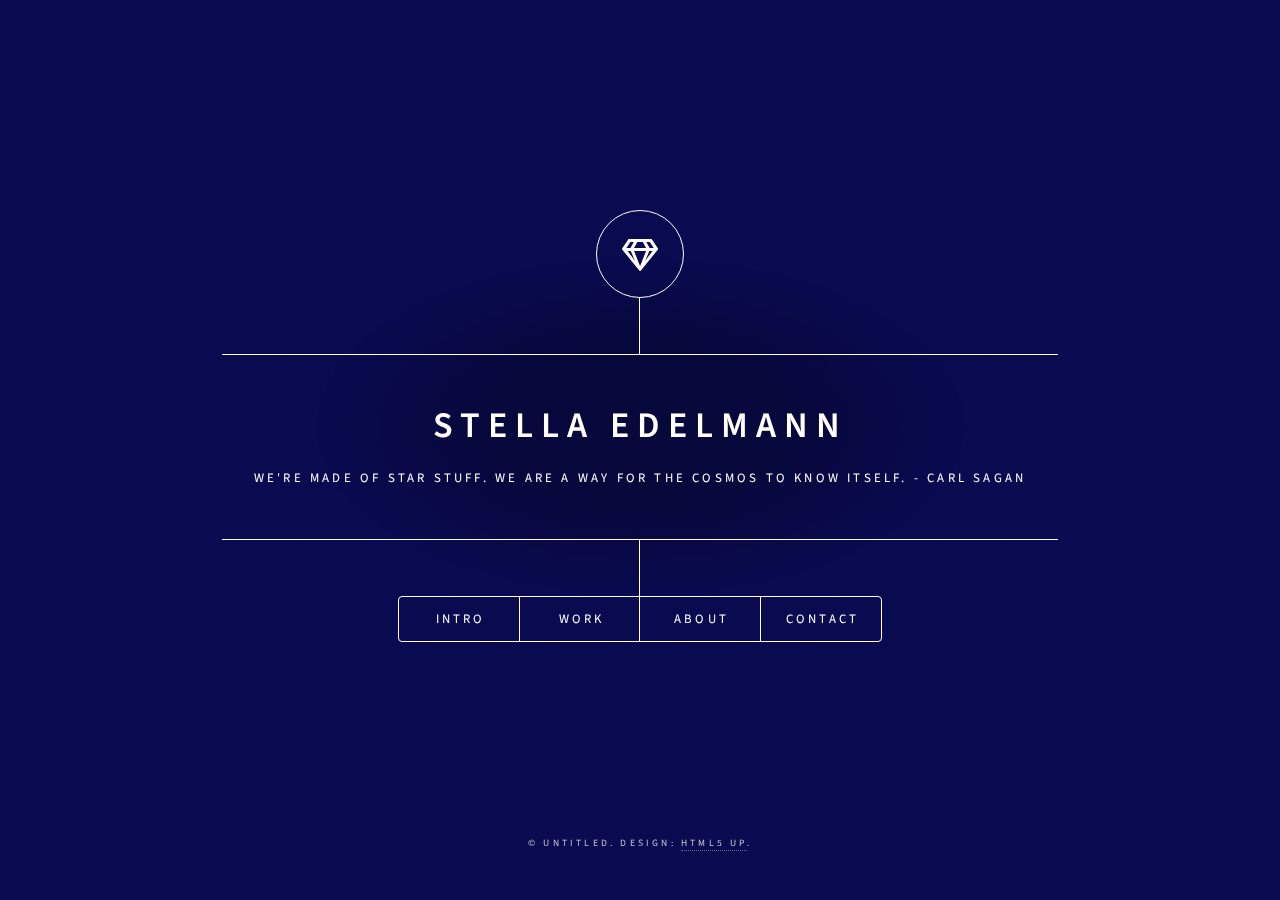
==== commit 3f70bd73: "final" ====
--- a/html5up-dimension/index.html
+++ b/html5up-dimension/index.html
@@ -25,7 +25,7 @@
 						<div class="content">
 							<div class="inner">
 								<h1>Stella Edelmann</h1>
-							<p>We're made of star stuff. We are a way for the cosmos to know itself.</p>
+							<p>We're made of star stuff. We are a way for the cosmos to know itself. - Carl Sagan</p>
 							</div>
 						</div>
 						<nav>
@@ -46,15 +46,15 @@
 							<article id="intro">
 								<h2 class="major">Intro</h2>
 								<span class="image main"><img src="images/itme.jpg" alt="" /></span>
-								<p>Stella is a Lambda student and budding Software Engineer in Oakland, California. She has an extensive background in Community Creation, Startups and Project Management. In her free time she enjoys..
-									 Psst, check out my <a href="#work">awesome work</a>.</p>
+								<p>Stella is a Lambda student and budding Software Engineer in Oakland, California. She has an extensive background in Community Creation, Startups and Project Management. In her free time she enjoys Music, Art and Literature..
+									 Psst, check out my <!--Link to work here--> <a href="#https://github.com/Luminatrix">awesome work</a>.</p>
 								
 							</article>
 
-						<!-- Find Picture & Fill out stuff -->
+						
 							<article id="work">
 								<h2 class="major">Work</h2>
-								<span class="image main"><img src="images/work02.jpg" alt="" /></span>
+								<span class="image main"><img src="images/skullwateraltar.jpg" alt="" /></span>
 								<p>Stella has a brimming history in Tech. She has worked as an Special Ops Guru at Uber and Lyft. She has also held esteemed titles such as Chief Operating Officer at startups like Candose.</p> <br>
 								
 								<span class="image main"><img src="images/desktop.jpg" alt="" /></span>
@@ -67,11 +67,11 @@
 								<p>In my second week, I worked on responsive CSS. I made a mobile verson of a website! It deepened my understanding of the need for all websites to be inclusive.</p>
 							</article>
 
-						<!-- Find Picture & Fill out stuff --> 
+						
 							<article id="about">
 								<h2 class="major">About</h2>
-								<span class="image main"><img src="images/about.jpg" alt="" /></span>
-								<p>Stella has done things. Stella has said things. Stella is a human on planet Earth. Blockchain, Machine Learning, Autonomy. Save the world. </p>
+								<span class="image main"><img src="images/drawercardscrystal.jpg" alt="" /></span>
+								<p>Stella hopes to enter and completely disrupt the Blockchain and Autonomy spaces. She hopes to use those things as well as Machine Learning to change the world for the better.
 							</article>
 
 						<!-- Contact 
--- a/html5up-dimension/assets/css/main.css
+++ b/html5up-dimension/assets/css/main.css
@@ -1,10 +1,10 @@
 @import url(fontawesome-all.min.css);
 @import url("https://fonts.googleapis.com/css?family=Source+Sans+Pro:300italic,600italic,300,600");
 
-/*
-	Dimension by HTML5 UP
-	html5up.net | @ajlkn
-	Free for personal and commercial use under the CCA 3.0 license (html5up.net/license)
+/*
+	Dimension by HTML5 UP
+	html5up.net | @ajlkn
+	Free for personal and commercial use under the CCA 3.0 license (html5up.net/license)
 */
 
 html, body, div, span, applet, object,
@@ -141,8 +141,9 @@
 
 	body, input, select, textarea {
 		color: #ffffff;
+		background-color:darkblue;
 		font-family: "Source Sans Pro", sans-serif;
-		font-weight: 300;
+		font-weight: 400;
 		font-size: 1rem;
 		line-height: 1.65;
 	}
@@ -1140,11 +1141,11 @@
 			-ms-transition-delay: 0.75s;
 			transition-delay: 0.75s;
 			background-image: linear-gradient(to top, rgba(19, 21, 25, 0.5), rgba(19, 21, 25, 0.5)), url("../../images/overlay.png");
-			background-size: auto,+			background-size: auto,
  256px 256px;
-			background-position: center,+			background-position: center,
  center;
-			background-repeat: no-repeat,+			background-repeat: no-repeat,
  repeat;
 			z-index: 2;
 		}
@@ -1158,7 +1159,7 @@
 			-webkit-transition: -webkit-transform 0.325s ease-in-out, -webkit-filter 0.325s ease-in-out;
 			-ms-transition: -ms-transform 0.325s ease-in-out, -ms-filter 0.325s ease-in-out;
 			transition: transform 0.325s ease-in-out, filter 0.325s ease-in-out;
-			background-image: url("../../images/bg.jpg");
+			background-image: url("../../images/backwow1.jpg");
 			background-position: center;
 			background-size: cover;
 			background-repeat: no-repeat;
@@ -1546,9 +1547,10 @@
 			position: relative;
 			width: 40rem;
 			max-width: 100%;
-			background-color: rgba(27, 31, 34, 0.85);
+			/*background-color: rgba(27, 31, 34, 0.85);*/
+			background-image: url("../../images/backwow1.jpg");
 			border-radius: 4px;
-			opacity: 0;
+			opacity: 1;
 		}
 
 			#main article.active {
